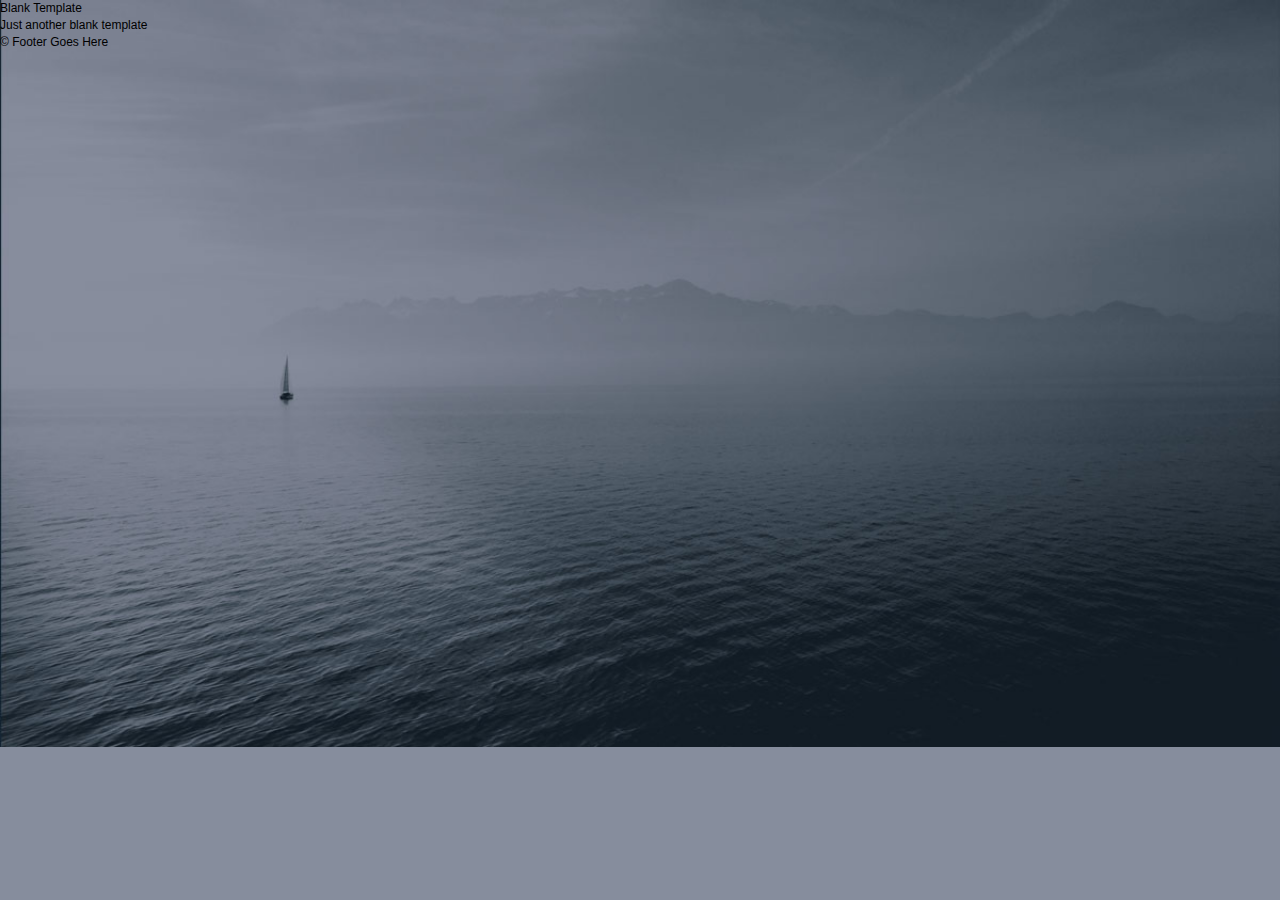
==== homework/relaxr/index.html @ 8f10e6a0 "add homework relaxr to repo" ====
<!DOCTYPE html>
<html lang="en">
	<head>
    	<meta charset="utf-8">
    	<meta name="description" content="Your description goes here">
    	<meta name="keywords" content="one, two, three">

		<title>Blank Template</title>

		<!-- external CSS link -->
		<link rel="stylesheet" href="css/reset.css">
		<link rel="stylesheet" href="css/style.css">

	</head>
	<body>
		<div id="container">
			<header>
				<h1>Blank Template</h1>
				<h2>Just another blank template</h2>
			</header>
			<footer>
				&copy; Footer Goes Here
			</footer>
		</div><!-- #container -->
	</body>
</html>
---- homework/relaxr/css/style.css ----
/*
Project Name: Blank Template
Client: Your Client
Author: Your Name
Developer @GA in NYC
*/


/******************************************
/* SETUP
/*******************************************/

/* Box Model Hack */
* {
     -moz-box-sizing: border-box; /* Firexfox */
     -webkit-box-sizing: border-box; /* Safari/Chrome/iOS/Android */
     box-sizing: border-box; /* IE */
}

/* Clear fix hack */
.clearfix:after {
     content: ".";
     display: block;
     clear: both;
     visibility: hidden;
     line-height: 0;
     height: 0;
}

.clear {
  clear: both;
}

.alignright {
  float: right;
  padding: 0 0 10px 10px; /* note the padding around a right floated image */
}

.alignleft {
  float: left;
  padding: 0 10px 10px 0; /* note the padding around a left floated image */
}

/******************************************
/* BASE STYLES
/*******************************************/

body {
     color: #000;
     font-size: 12px;
     line-height: 1.4;
     font-family: Helvetica, Arial, sans-serif;
     background: url(../images/header_bg.jpg) no-repeat center top rgb(134,141,157);
      background-size: cover;
}


/******************************************
/* LAYOUT
/*******************************************/

/* Center the container */
#container {
  width: 100%;
  margin: auto;
  height: 500px;

}

header {

}

footer {

}

/******************************************
/* ADDITIONAL STYLES
/*******************************************/
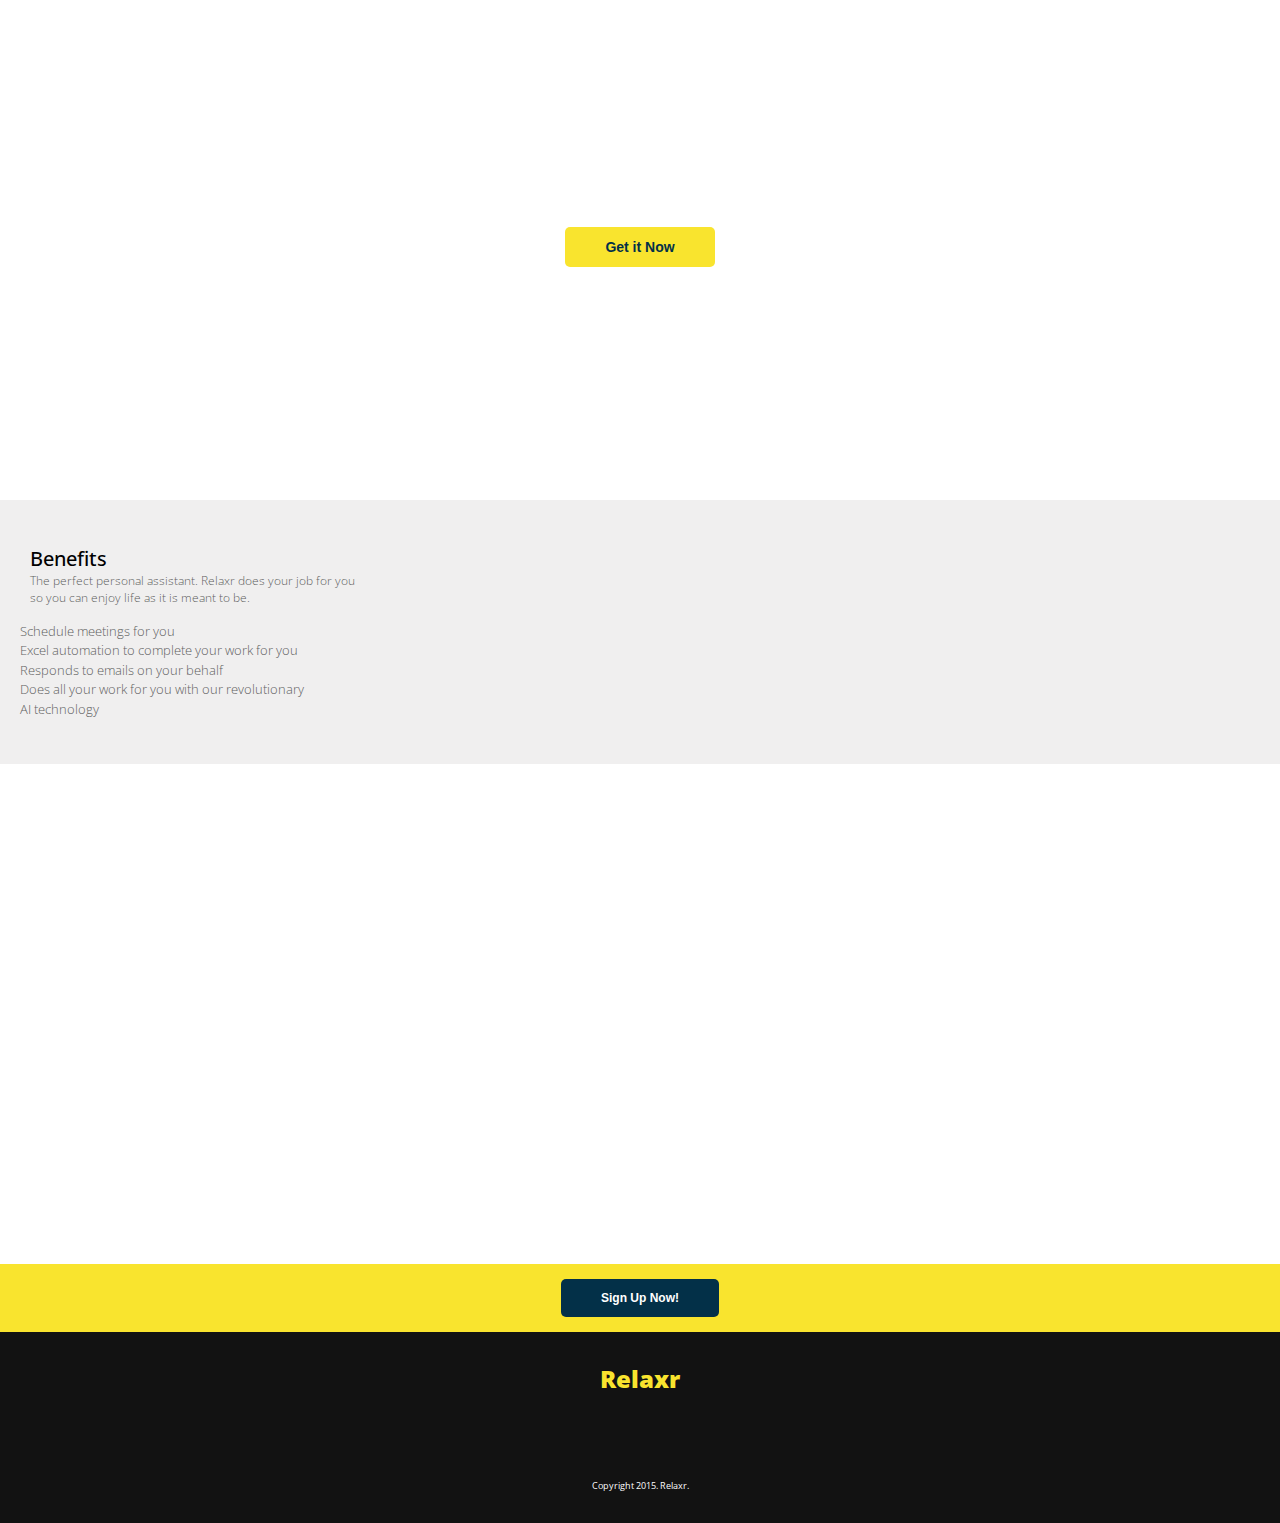
==== commit 037759fd: "add relaxr to gh" ====
--- a/homework/relaxr/index.html
+++ b/homework/relaxr/index.html
@@ -1,25 +1,55 @@
-<!DOCTYPE html>
 <html lang="en">
 	<head>
     	<meta charset="utf-8">
     	<meta name="description" content="Your description goes here">
     	<meta name="keywords" content="one, two, three">
 
-		<title>Blank Template</title>
+		<title>Relaxr Landing</title>
 
 		<!-- external CSS link -->
 		<link rel="stylesheet" href="css/reset.css">
 		<link rel="stylesheet" href="css/style.css">
-
+    <link href="https://fonts.googleapis.com/css?family=Open+Sans:100,200,300,400,700,800" rel="stylesheet">
+    <link href="https://cdnjs.cloudflare.com/ajax/libs/font-awesome/4.4.0/css/font-awesome.min.css" rel="stylesheet" />
 	</head>
 	<body>
 		<div id="container">
 			<header>
-				<h1>Blank Template</h1>
-				<h2>Just another blank template</h2>
+        <h1 class="logo">Relaxr</h1>
+        <h1>Get peace of mind with a single tap</h1>
+        <input type="button" class="yellow" value="Get it Now"</input>
 			</header>
+      <main>
+        <div class="value-container">
+        <div class="valueprops">
+          <h2>Benefits</h2>
+          <p class="grey">The perfect personal assistant. Relaxr does your job for you so you can enjoy life as it is meant to be.</p>
+          <ul>
+            <li>Schedule meetings for you</li>
+            <li>Excel automation to complete your work for you
+</li>
+            <li>Responds to emails on your behalf</li>
+            <li>Does all your work for you with our revolutionary AI technology</li>
+          </ul>
+        </div>
+    </div>
+        <div class="quote-container">
+          <div class="quote">
+          <h3>“Relaxr changed my life. I’ve been able to travel the world, spend limited time working and my boss keeps thanking me for crushing work.”</h3>
+          <h3 class="source">- Amanda, Intuit</h3>
+        </div>
+        </div>
+        <div class="cta">
+          <input type="button" class="navy" value="Sign Up Now!"</input>
+        </div>
+        <div class="social">
+          <h1 class="logo" id="yellow-logo">Relaxr</h1>
+          <img class="social-icon" src="http://res.cloudinary.com/jkeohan/image/upload/v1509050288/twitter_zkx8xu.png">
+          <img class="social-icon" src="http://res.cloudinary.com/jkeohan/image/upload/v1509050265/facebook_qgtd3u.png">
+        </div>
+      </main>
 			<footer>
-				&copy; Footer Goes Here
+        <p class="footer"> Copyright 2015. Relaxr. </p>
 			</footer>
 		</div><!-- #container -->
 	</body>
--- a/homework/relaxr/css/style.css
+++ b/homework/relaxr/css/style.css
@@ -1,7 +1,7 @@
 /*
 Project Name: Blank Template
-Client: Your Client
-Author: Your Name
+Client: Your ClientYour Name
+Author: Toni Aguiar
 Developer @GA in NYC
 */
 
@@ -17,30 +17,6 @@
      box-sizing: border-box; /* IE */
 }
 
-/* Clear fix hack */
-.clearfix:after {
-     content: ".";
-     display: block;
-     clear: both;
-     visibility: hidden;
-     line-height: 0;
-     height: 0;
-}
-
-.clear {
-  clear: both;
-}
-
-.alignright {
-  float: right;
-  padding: 0 0 10px 10px; /* note the padding around a right floated image */
-}
-
-.alignleft {
-  float: left;
-  padding: 0 10px 10px 0; /* note the padding around a left floated image */
-}
-
 /******************************************
 /* BASE STYLES
 /*******************************************/
@@ -49,11 +25,22 @@
      color: #000;
      font-size: 12px;
      line-height: 1.4;
-     font-family: Helvetica, Arial, sans-serif;
-     background: url(../images/header_bg.jpg) no-repeat center top rgb(134,141,157);
-      background-size: cover;
-}
-
+     font-family: 'Open Sans', Arial, sans-serif;
+     margin: 0;
+}
+
+
+h1 {
+  margin-top: 60px;
+  font-size: 24px;
+  color: white;
+  font-weight: 400;
+  text-align: center;
+}
+
+main {
+  margin: 0;
+}
 
 /******************************************
 /* LAYOUT
@@ -68,7 +55,15 @@
 }
 
 header {
-
+  background: url("http://res.cloudinary.com/jkeohan/image/upload/v1509050166/header_bg_f5pvpn.jpg");
+  background-repeat: no-repeat;
+  background-position: center;
+  position: relative;
+  background-size: cover;
+  height: 100%;
+  margin-top: 0; 
+  padding-top: 30px;
+  margin: 0 auto;
 }
 
 footer {
@@ -80,5 +75,151 @@
 /*******************************************/
 
 
-
-
+h1.logo{
+  font-weight: 800;
+  text-align: left;
+  margin-left: 30px;
+  margin-top: 10px;
+}
+
+h2{
+  margin: 0;
+  font-weight: 500;
+  font-size: 20px;
+}
+
+h3{
+  margin: 0;
+  font-size: 18px;
+  font-weight: 100;
+  font-style: italic;
+  text-align: center;
+  line-height: 1.5;
+}
+
+ul {
+  margin: 0;
+  max-width: 280px;
+  color: #606161;
+  padding-top: 15px;
+  font-weight: 100;
+  font-size: 13px;
+}
+
+li {
+  list-style-position: inside;
+  line-height: 1.5;
+  margin-left: -10px;
+}
+
+.valueprops{
+    max-width: 400px;
+  padding: 45px 30px;
+  font-weight: 100;
+  margin: 0;
+}
+
+div.value-container{
+  background: #f0efef;
+}
+
+input[type="button"] {
+  text-align: center;
+  border: none;
+  padding: 12px 40px;
+  font-size: 12px;
+  font-weight: 700;
+  border-radius: 5px; 
+  display: block;
+  margin: 0 auto;
+}
+
+input.navy[type="button"] {
+  background-color: #033048;
+  color: white;
+}
+
+input.navy[type="button"]:hover{
+  background-color: white;
+  color: #033048;
+  transition: all 0.4s ease 0s;
+}
+
+input.yellow[type="button"] {
+  background-color: #f9e42e;
+  color: #033048;
+  margin-top: 60px;
+  font-size: 14px;
+}
+
+input.yellow[type="button"]:hover{
+  color: #f9e42e;
+  background-color: #033048;
+  transition: all 0.4s ease 0s;
+}
+
+
+#yellow-logo {
+  color: #f9e42e;
+  text-align: center;
+  margin: 0;
+  padding: 30px;
+}
+
+.quote {
+  color: white;
+  margin: 0 auto;
+  max-width: 400px;
+  display: block;
+}
+
+.quote-container {
+  background: url("http://res.cloudinary.com/jkeohan/image/upload/v1509050227/testimonial_bg_rd59w7.jpg");
+  height: 100%;
+  padding: 60px 0;
+}
+
+.social {
+  background-color: #121212;
+  text-align: center;
+}
+
+footer {
+  background-color: #121212;
+  text-align: center;
+  padding: 30px;
+  margin-top: 0;
+}
+
+p.footer {
+  color: white;
+  margin: 0;
+  font-size: 9px;
+}
+
+h3.source {
+  font-weight: 500;
+  font-style: normal;
+}
+
+.cta {
+  background-color: #f9e42e;
+  display: block;
+  padding: 15px;
+}
+
+.social-icon {
+  height: 20px;
+  padding: 0 10px;
+  position: relative;
+  top: 0;
+  transition: top ease 0.5s;
+}
+
+.social-icon:hover {
+  top: -10px;
+}
+
+p.grey{
+   color: #606161;
+}
